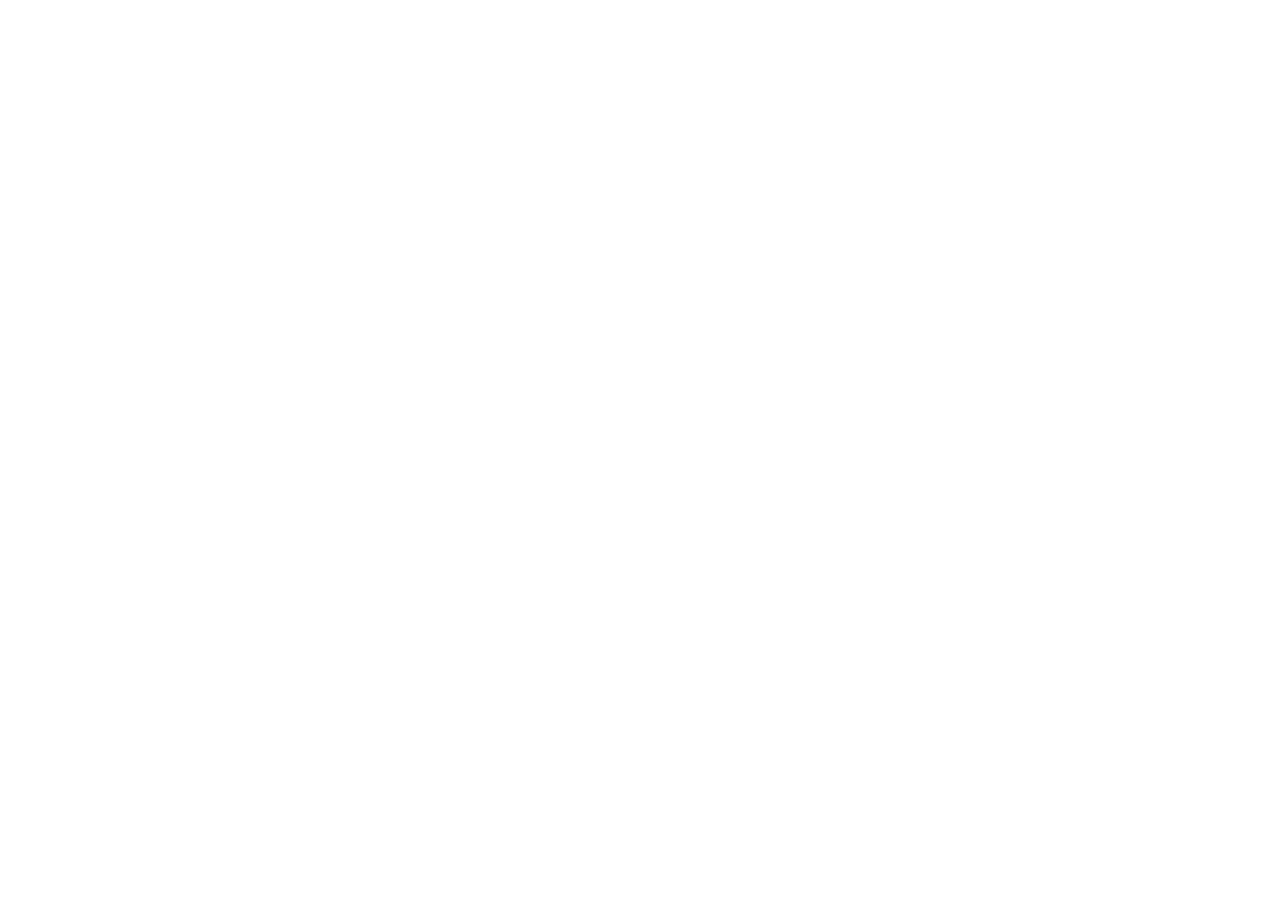
==== index.html @ 1e05b165 "Git inicial" ====
<!DOCTYPE html>
<html lang="es-VE" prefix="og: https://ogp.me/ns#">

<head>
  <meta charset="UTF-8" />
  <meta name="viewport" content="width=device-width, initial-scale=1.0" />
  <title>Vistas - Login</title>

  <!-- Protocolo OpenGraph -->

  <meta property="og:title" content="Vistas - Login" />
  <meta property="og:type" content="website" />

  <!--
  <meta property="og:url" content="https://ejemplo.com/">
  <meta property="og:image" content="https://ejemplo.com/imagen.jpeg" />
  <meta property="og:video" content="https://example.com/video" />
  -->

  <!-- Favicon -->
  <link rel="shortcut icon" href="multimedia/favicon/favicon.ico" type="image/x-icon" />
  <link rel="icon" href="multimedia/favicon/favicon.png" type="image/png" />


  <!-- Estilos -->
  <link rel="stylesheet" href="vista/css/style.css" />

</head>

<body>
  <main id="app">

    <script src="app/js/main.js" type="module"></script>
  </main>
</body>

</html>
---- vista/css/style.css ----
::-moz-focus-inner {
  border: 0;
}

:root {
  font-family: "Poppins", sans-serif;
}

html,
body {
  margin: 0;
  padding: 0;
  color: #606060;
  background-color: white;
}

body {
  height: 100vh;
}

a {
  text-decoration: none;
  color: #326ed4;
}
a:not([class]):hover {
  text-decoration: underline;
}

* {
  -webkit-box-sizing: border-box;
  -moz-box-sizing: border-box;
  box-sizing: border-box;
}
*::before, *::after {
  -webkit-box-sizing: inherit;
  -moz-box-sizing: inherit;
  box-sizing: inherit;
}

.width {
  width: calc(100% - 20px);
}

.max--width {
  width: 1200px;
}

.min--height {
  min-height: 100vh;
}

hr {
  margin: 20px auto 30px;
  border: 0;
  border-bottom: 1px solid #b0c7ef;
}

pre,
code {
  word-wrap: break-word;
  white-space: pre-wrap;
  background-color: white;
  color: #326ed4;
  font-size: 0.9rem;
  line-height: 1.5;
  padding: 10px;
  overflow: auto;
  font-variant: normal;
}

.viewport--width {
  min-width: 100%;
}
.viewport--height {
  min-height: 100vh;
}

.text--small {
  font-size: 0.8em;
}
.text--big {
  font-size: 1.2em;
}
.text--variant {
  font-variant: small-caps;
}
.text--justify {
  text-align: justify;
}
.text--left {
  text-align: left;
}
.text--center {
  text-align: center;
}
.text--right {
  text-align: right;
}

.default,
.predeterminado {
  width: calc(calc(100% - 20px) - 10px);
  max-width: 1200px;
}
.default:not(hr),
.predeterminado:not(hr) {
  margin: 0 auto;
}

.line--default, .line--predeterminado {
  margin: 20px auto;
  border-left: 0;
  border-right: 0;
  border-top: 0;
  border-bottom: 1px solid;
  height: 0;
}

.copyright {
  min-height: 60px;
  display: flex;
  align-items: center;
}

.developer {
  position: relative;
  min-height: 30px;
}
.developer--link {
  text-decoration: none;
  color: #a1daff;
  outline: medium none;
}
.developer--link:hover {
  text-decoration: underline;
}

.padding {
  --padding: 5px;
}
.padding--left {
  padding-left: var(--padding);
}
.padding--right {
  padding-right: var(--padding);
}
.padding--horizontal {
  padding-left: var(--padding);
  padding-right: var(--padding);
}
.padding--vertical {
  padding-top: var(--padding);
  padding-bottom: var(--padding);
}
.padding--all {
  padding: var(--padding);
}

.frontal {
  --color: #4d4d4d;
  color: var(--color);
}
.frontal, .frontal path {
  transition: 300ms ease;
}
.frontal path {
  fill: var(--color);
}
.frontal--base, .frontal--base-hover:hover {
  --color: #326ed4;
}
.frontal--secundario, .frontal--secundario-hover:hover {
  --color: #3e4990;
}
.frontal--whatsapp, .frontal--whatsapp-hover:hover {
  --color: #00e676;
}
.frontal--whatsapp path, .frontal--whatsapp-hover:hover path {
  fill: var(--color);
}
.frontal--facebook, .frontal--facebook-hover:hover {
  --color: #1877f2;
}
.frontal--instagram, .frontal--instagram-hover:hover {
  --color: #c82767;
}
.frontal--twitter, .frontal--twitter-hover:hover {
  --color: #1da1f2;
}
.frontal--youtube, .frontal--youtube-hover:hover {
  --color: #ff0000;
}
.frontal--pinterest, .frontal--pinterest-hover:hover {
  --color: #cb2027;
}
.frontal--linkedin, .frontal--linkedin-hover:hover {
  --color: #0b66c3;
}
.frontal--skype, .frontal--skype-hover:hover {
  --color: #00aff0;
}

.fondo {
  --color: #4d4d4d;
  transition: 300ms ease;
  background-color: var(--color);
  fill: var(--color);
}
.fondo--base, .fondo--base-hover:hover {
  --color: #326ed4;
}
.fondo--secundario, .fondo--secundario-hover:hover {
  --color: #3e4990;
}
.fondo--whatsapp, .fondo--whatsapp-hover:hover {
  --color: #00e676;
}
.fondo--facebook, .fondo--facebook-hover:hover {
  --color: #1877f2;
}
.fondo--instagram, .fondo--instagram-hover:hover {
  --color: #c82767;
}
.fondo--twitter, .fondo--twitter-hover:hover {
  --color: #1da1f2;
}
.fondo--youtube, .fondo--youtube-hover:hover {
  --color: #ff0000;
}
.fondo--pinterest, .fondo--pinterest-hover:hover {
  --color: #cb2027;
}
.fondo--linkedin, .fondo--linkedin-hover:hover {
  --color: #0b66c3;
}
.fondo--skype, .fondo--skype-hover:hover {
  --color: #00aff0;
}
.fondo--blanco, .fondo--blanco-hover:hover {
  --color: white;
}

/*# sourceMappingURL=style.css.map */
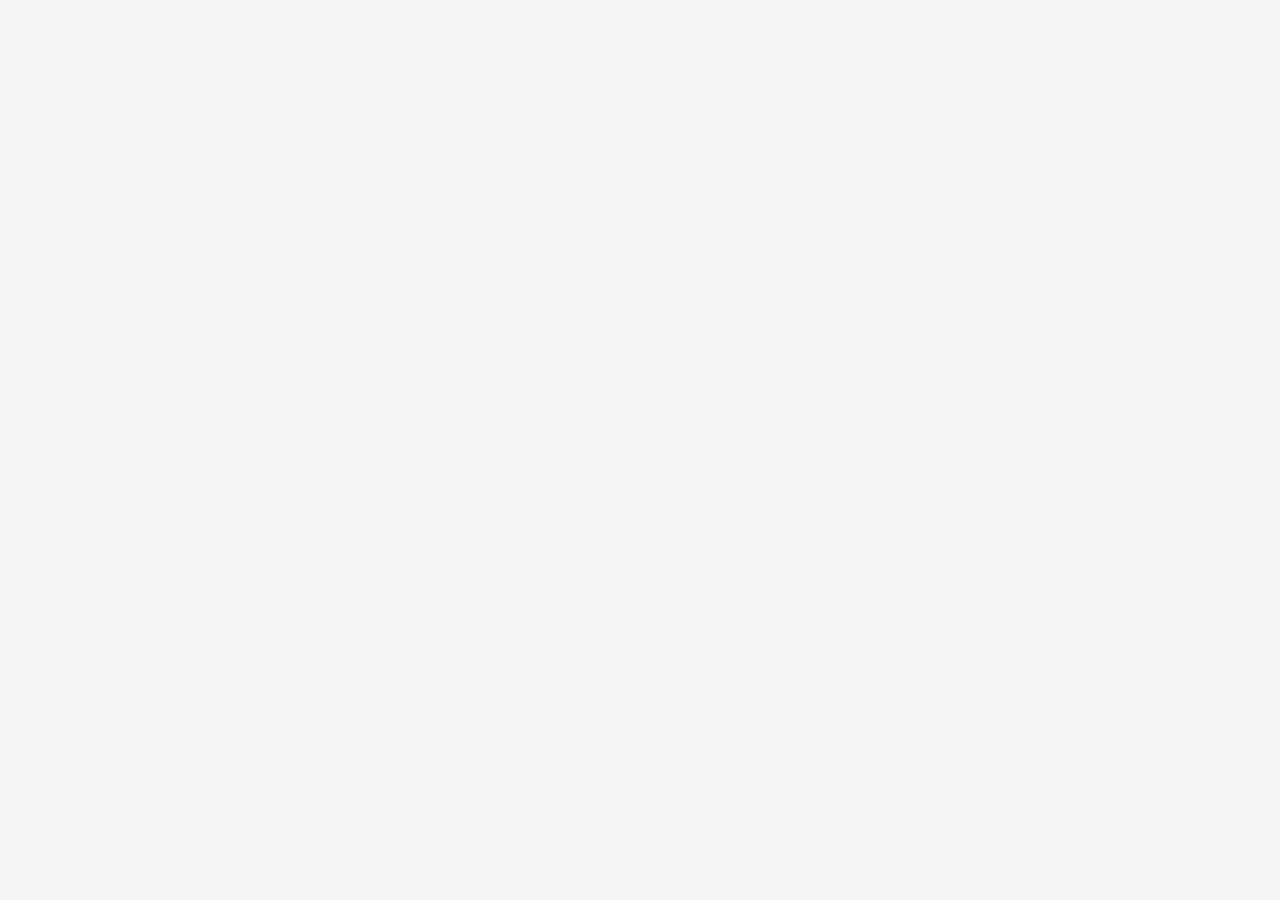
==== commit 14eec4b1: "Implementacion parcial de las vistas - parte 1" ====
--- a/index.html
+++ b/index.html
@@ -4,7 +4,7 @@
 <head>
   <meta charset="UTF-8" />
   <meta name="viewport" content="width=device-width, initial-scale=1.0" />
-  <title>Vistas - Login</title>
+  <title>Pronatel - Vistas</title>
 
   <!-- Protocolo OpenGraph -->
 
@@ -21,6 +21,12 @@
   <link rel="shortcut icon" href="multimedia/favicon/favicon.ico" type="image/x-icon" />
   <link rel="icon" href="multimedia/favicon/favicon.png" type="image/png" />
 
+  <!-- Fuentes tipográficas -->
+  <link rel="preconnect" href="https://fonts.googleapis.com">
+  <link rel="preconnect" href="https://fonts.gstatic.com" crossorigin>
+  <link
+    href="https://fonts.googleapis.com/css2?family=Poppins:ital,wght@0,100;0,200;0,300;0,400;0,500;0,600;0,700;0,800;0,900;1,100;1,200;1,300;1,400;1,500;1,600;1,700;1,800;1,900&display=swap"
+    rel="stylesheet">
 
   <!-- Estilos -->
   <link rel="stylesheet" href="vista/css/style.css" />
@@ -30,8 +36,9 @@
 <body>
   <main id="app">
 
-    <script src="app/js/main.js" type="module"></script>
   </main>
+
+  <script src="app/js/main.js" type="module"></script>
 </body>
 
 </html>--- a/vista/css/style.css
+++ b/vista/css/style.css
@@ -4,14 +4,15 @@
 
 :root {
   font-family: "Poppins", sans-serif;
+  font-size: 14px;
 }
 
 html,
 body {
   margin: 0;
   padding: 0;
-  color: #606060;
-  background-color: white;
+  color: #424242;
+  background-color: whitesmoke;
 }
 
 body {
@@ -52,7 +53,7 @@
 hr {
   margin: 20px auto 30px;
   border: 0;
-  border-bottom: 1px solid #b0c7ef;
+  border-bottom: 1px solid #cccccc;
 }
 
 pre,
@@ -76,7 +77,7 @@
 }
 
 .text--small {
-  font-size: 0.8em;
+  font-size: 0.9em;
 }
 .text--big {
   font-size: 1.2em;
@@ -95,6 +96,9 @@
 }
 .text--right {
   text-align: right;
+}
+.text--bold {
+  font-weight: bold;
 }
 
 .default,
@@ -116,128 +120,307 @@
   height: 0;
 }
 
-.copyright {
-  min-height: 60px;
+.navigation {
+  --gap: 10px;
+  justify-content: space-between;
+  padding: 10px 0;
+  width: calc(100% - 20px);
+  max-width: 1200px;
+  margin: 0 auto;
+}
+.navigation, .navigation__item {
   display: flex;
   align-items: center;
 }
-
-.developer {
+.navigation__item {
+  flex-grow: 1;
+  flex-basis: 50%;
+}
+.navigation__item:last-of-type {
+  justify-content: flex-end;
+}
+.navigation__separator {
+  border-left: 1px solid #cccccc;
+  margin-left: var(--gap);
+  margin-right: var(--gap);
+  height: 30px;
+}
+
+.menu {
+  --gap: 10px;
+  padding: 0;
+  margin: 0;
+}
+.menu, .menu__item, .menu__enlace {
+  display: flex;
+}
+.menu__item {
+  margin: 0;
+  padding-left: 0;
+}
+.menu__item:not(:first-of-type) .menu__enlace {
+  padding-left: calc(var(--gap) / 2);
+}
+.menu__item:not(:last-of-type) .menu__enlace {
+  padding-right: calc(var(--gap) / 2);
+}
+.menu__enlace:not(:first-of-type) {
+  padding-left: 10px;
+  border: 1px solid;
+}
+.menu__enlace:not(:last-of-type) {
+  padding-right: 10px;
+}
+
+.logo {
+  margin-right: var(--gap);
+}
+
+.button {
+  --border-color: #b3b3b3;
+  --color: #424242;
+  font: inherit;
+  padding: 0 10px;
+  min-height: 45px;
+  background-color: var(--fondo);
+  border: 1px solid var(--border-color);
+  color: var(--color);
+  border-radius: 4px;
+  transition: 300ms ease;
+  outline: medium none;
+  display: inline-flex;
+  align-items: center;
+  justify-content: center;
+}
+.button[data-display="flex"] {
+  display: flex;
+  width: 100%;
+}
+.button:hover {
+  opacity: 0.85;
+}
+.button:active {
+  opacity: 1;
+  transition: none;
+}
+.button:focus {
+  --color: #424242;
+  --fondo: #ededed;
+  --border-color: #cccccc;
+}
+.button--default:hover {
+  --fondo: rgba(50, 110, 212, 0.1);
+  border: 1px solid rgba(50, 110, 212, 0.4);
+  color: #1e304f;
+}
+.button--default:focus {
+  --fondo: rgba(50, 110, 212, 0.2);
+  --border-color: rgba(50, 110, 212, 0.4);
+  --color: #1e304f;
+}
+.button--default:active {
+  border-color: 1px solid rgba(50, 110, 212, 0.9);
+  transition: none;
+}
+.button--primary {
+  --fondo: #004ac9;
+  --border-color: transparent;
+  --color: white;
+}
+.button--primary:focus {
+  --fondo: #275ebb;
+  --color: white;
+}
+
+.search {
+  --width-button: 45px;
+  --radio: 5px;
+  height: var(--width-button);
+  min-width: 250px;
+}
+.search, .search__form {
+  display: flex;
+}
+.search, .search__text {
   position: relative;
-  min-height: 30px;
-}
-.developer--link {
-  text-decoration: none;
-  color: #a1daff;
+}
+.search__form, .search__text {
+  flex-grow: 1;
+}
+.search__text {
+  overflow: hidden;
+  border-radius: 5px;
+}
+.search__text [type="text"],
+.search__text [type="search"] {
+  display: block;
+  position: absolute;
+  margin: auto;
+  left: 0;
+  right: 0;
+  top: 0;
+  bottom: 0;
+  height: 100%;
+  width: 100%;
+  background-image: none;
+  font-family: inherit;
+  font-size: 1.1rem;
+  padding-left: 10px;
+  padding-right: calc(var(--width-button) + 10px);
+  border: 1px solid #cccccc;
+  color: #424242;
   outline: medium none;
-}
-.developer--link:hover {
-  text-decoration: underline;
-}
-
-.padding {
-  --padding: 5px;
-}
-.padding--left {
-  padding-left: var(--padding);
-}
-.padding--right {
-  padding-right: var(--padding);
-}
-.padding--horizontal {
-  padding-left: var(--padding);
-  padding-right: var(--padding);
-}
-.padding--vertical {
-  padding-top: var(--padding);
-  padding-bottom: var(--padding);
-}
-.padding--all {
-  padding: var(--padding);
-}
-
-.frontal {
-  --color: #4d4d4d;
-  color: var(--color);
-}
-.frontal, .frontal path {
-  transition: 300ms ease;
-}
-.frontal path {
-  fill: var(--color);
-}
-.frontal--base, .frontal--base-hover:hover {
-  --color: #326ed4;
-}
-.frontal--secundario, .frontal--secundario-hover:hover {
-  --color: #3e4990;
-}
-.frontal--whatsapp, .frontal--whatsapp-hover:hover {
-  --color: #00e676;
-}
-.frontal--whatsapp path, .frontal--whatsapp-hover:hover path {
-  fill: var(--color);
-}
-.frontal--facebook, .frontal--facebook-hover:hover {
-  --color: #1877f2;
-}
-.frontal--instagram, .frontal--instagram-hover:hover {
-  --color: #c82767;
-}
-.frontal--twitter, .frontal--twitter-hover:hover {
-  --color: #1da1f2;
-}
-.frontal--youtube, .frontal--youtube-hover:hover {
-  --color: #ff0000;
-}
-.frontal--pinterest, .frontal--pinterest-hover:hover {
-  --color: #cb2027;
-}
-.frontal--linkedin, .frontal--linkedin-hover:hover {
-  --color: #0b66c3;
-}
-.frontal--skype, .frontal--skype-hover:hover {
-  --color: #00aff0;
-}
-
-.fondo {
-  --color: #4d4d4d;
-  transition: 300ms ease;
-  background-color: var(--color);
-  fill: var(--color);
-}
-.fondo--base, .fondo--base-hover:hover {
-  --color: #326ed4;
-}
-.fondo--secundario, .fondo--secundario-hover:hover {
-  --color: #3e4990;
-}
-.fondo--whatsapp, .fondo--whatsapp-hover:hover {
-  --color: #00e676;
-}
-.fondo--facebook, .fondo--facebook-hover:hover {
-  --color: #1877f2;
-}
-.fondo--instagram, .fondo--instagram-hover:hover {
-  --color: #c82767;
-}
-.fondo--twitter, .fondo--twitter-hover:hover {
-  --color: #1da1f2;
-}
-.fondo--youtube, .fondo--youtube-hover:hover {
-  --color: #ff0000;
-}
-.fondo--pinterest, .fondo--pinterest-hover:hover {
-  --color: #cb2027;
-}
-.fondo--linkedin, .fondo--linkedin-hover:hover {
-  --color: #0b66c3;
-}
-.fondo--skype, .fondo--skype-hover:hover {
-  --color: #00aff0;
-}
-.fondo--blanco, .fondo--blanco-hover:hover {
-  --color: white;
+  border-radius: var(--radio);
+  transition: 300ms ease;
+  background-color: #cccccc;
+  z-index: 0;
+}
+.search__text [type="text"]:focus,
+.search__text [type="search"]:focus {
+  border: 1px solid #326ed4;
+  background-color: #e6e6e6;
+  box-shadow: inset 0 0 5px rgba(50, 110, 212, 0.3);
+}
+.search__button {
+  --diametro: 25px;
+  --border: 4px;
+  position: absolute;
+  margin: auto;
+  left: auto;
+  right: 0;
+  top: 0;
+  bottom: 0;
+  width: var(--width-button);
+  z-index: 1;
+}
+
+.login {
+  --gap: 10px;
+  border: 1px solid #326ed4;
+  min-height: 100vh;
+  display: flex;
+  align-items: center;
+  justify-content: center;
+}
+.login__form {
+  transition: 300ms ease;
+  padding: 80px 50px;
+  width: calc(100% - 20px);
+  max-width: 460px;
+  background-color: #fcfcfc;
+  border: 1px solid white;
+}
+@media screen and (max-width: 400px) {
+  .login__form {
+    padding: 80px 20px;
+  }
+}
+.login__text {
+  display: block;
+  position: relative;
+  height: 45px;
+}
+.login__text:not(:last-of-type) {
+  margin-bottom: var(--gap);
+}
+.login__text [type="text"],
+.login__text [type="password"] {
+  display: block;
+  position: absolute;
+  margin: auto;
+  left: 0;
+  right: 0;
+  top: 0;
+  bottom: 0;
+  width: 100%;
+  height: 100%;
+  font: inherit;
+  padding: 0 10px;
+  outline: medium none;
+  background-image: none;
+  background-color: transparent;
+  border: 1px solid #cccccc;
+  transition: 300ms ease;
+}
+.login__text [type="text"]:focus,
+.login__text [type="password"]:focus {
+  border-color: #326ed4;
+  box-shadow: inset 0 0 5px rgba(50, 110, 212, 0.3);
+}
+.login__info {
+  font-size: 0.9rem;
+}
+.login__enlace {
+  color: #737373;
+  transition: 300ms ease;
+}
+.login__enlace:hover {
+  color: #595959;
+}
+.login__enlace:active {
+  color: #737373;
+  transition: none;
+}
+.login__recordar {
+  margin-top: 20px;
+  display: flex;
+  align-items: center;
+  justify-content: center;
+  gap: 10px;
+}
+.login__button {
+  display: flex;
+}
+
+.toggle-button {
+  --size: 35px;
+  --diferencia: 1.7;
+  border: 1px solid #cccccc;
+  width: var(--size);
+  height: calc(var(--size) / var(--diferencia));
+  border-radius: calc(var(--size) / 2);
+  position: relative;
+  overflow: hidden;
+  cursor: pointer;
+  transition: 300ms ease;
+  outline: medium none;
+  --border: 1px solid rgba(50, 110, 212, 0.5);
+}
+.toggle-button ~ * {
+  transition: 300ms;
+}
+.toggle-button:focus {
+  border: var(--border);
+}
+.toggle-button:focus ~ * {
+  color: #647ba2;
+}
+.toggle-button:focus::before {
+  border: inherit;
+}
+.toggle-button::before {
+  content: "";
+  display: block;
+  position: absolute;
+  margin: auto;
+  left: 3px;
+  top: 0;
+  bottom: 0;
+  border-radius: 50%;
+  width: calc(var(--size) / 2 - 4px);
+  height: calc(var(--size) / 2 - 4px);
+  transition: 300ms ease left;
+  background-color: white;
+  box-shadow: 0 0 5px rgba(0, 0, 0, 0.5);
+}
+.toggle-button--activo {
+  border: 1px solid #326ed4;
+  background-color: #dbe5f7;
+}
+.toggle-button--activo::before {
+  left: calc(100% - calc(var(--size) / 2 - 2px));
+  background-color: #326ed4;
+  box-shadow: 0 0 5px rgba(50, 110, 212, 0.5);
 }
 
 /*# sourceMappingURL=style.css.map */
